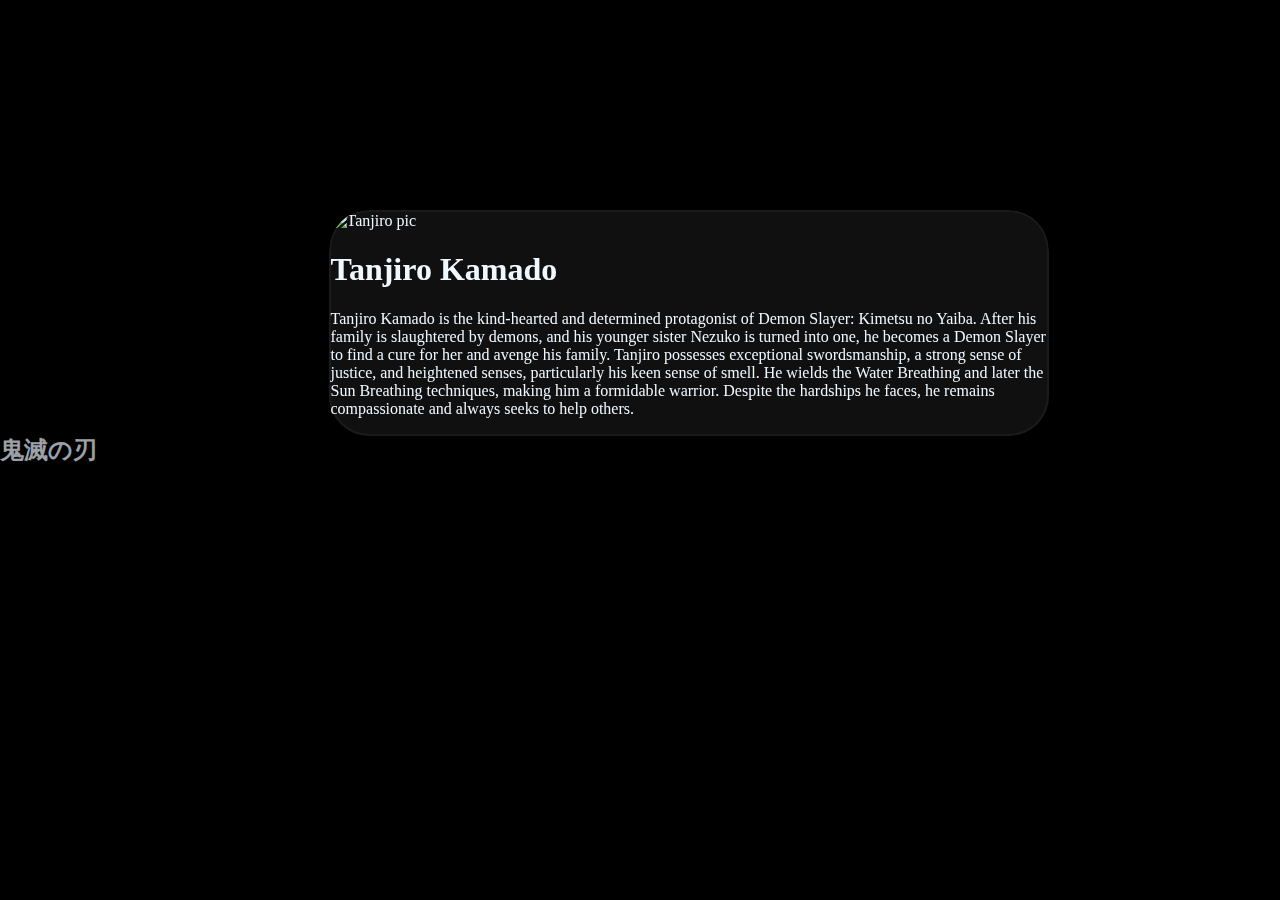
==== index.html @ b15b62b6 "add background image, update styles, change p and enhance content." ====
<!DOCTYPE html>
<html lang="en">
<head>
    <meta charset="UTF-8">
    <meta name="viewport" content="width=device-width, initial-scale=1.0">
    <link rel="stylesheet" href="style.css">
    <link rel="preconnect" href="https://fonts.googleapis.com">
    <link rel="preconnect" href="https://fonts.gstatic.com" crossorigin>
    <link href="https://fonts.googleapis.com/css2?family=Anton&family=Noto+Serif+JP:wght@200..900&family=Sora:wght@100..800&display=swap" rel="stylesheet">
    <title>Tanjiro Kamado</title>
</head>
<body>
    <div class="backgroundT">
        <h2>鬼滅の刃</h2>
        <div class="cardContainer">
            <div class="blurBox"> 
                <div class="content"> 
                    <img alt="Tanjiro pic" src="/Assets/tanjiro-Main-Image.png">
                    <div class="text">
                        <h1> Tanjiro Kamado </h1>
                        <p>Tanjiro Kamado is the kind-hearted and determined protagonist of Demon Slayer: Kimetsu no Yaiba. After his family is slaughtered by demons, and his younger sister Nezuko is turned into one, he becomes a Demon Slayer to find a cure for her and avenge his family. Tanjiro possesses exceptional swordsmanship, a strong sense of justice, and heightened senses, particularly his keen sense of smell. He wields the Water Breathing and later the Sun Breathing techniques, making him a formidable warrior. Despite the hardships he faces, he remains compassionate and always seeks to help others. 
                        </p>
                    </div>
                </div>
            </div>
        </div>
    </div>
</body>
---- style.css ----
html, body{
    height: 100%;
    margin: 0;
    padding: 0;
    color: hsl(208, 100%, 97%);
}

.backgroundT{
    background-image: url(/Assets/Bgs/Bg-Ds-ImgOne.webp);
    background-size: cover;
    background-repeat: no-repeat;
    background-position: center;
    background-color: rgb(0, 0, 0);
    height: 100vh;
    overflow-x: hidden;
    display: flex;
    align-items: center;
    justify-content: center;
    position: relative;
}

.backgroundT::before {
    content: "";
    position: absolute;
    width: 100%;
    height: 100%;
    background: rgba(0, 0, 0, 0.35);
    z-index: 0;
}
.cardContainer{
    width: 45rem;
    height: 30rem;
    margin: 0 auto;
    position: relative;
    overflow: hidden;
    border-radius: 40px;
}

.blurBox{
    background: hsla(0, 0%, 98%, 0.063);
    backdrop-filter: blur(0.4rem);
    -webkit-backdrop-filter:blur(0.4rem);
    border-radius: 40px;
    border: 2px solid rgba(245, 245, 245, 0.047);
}
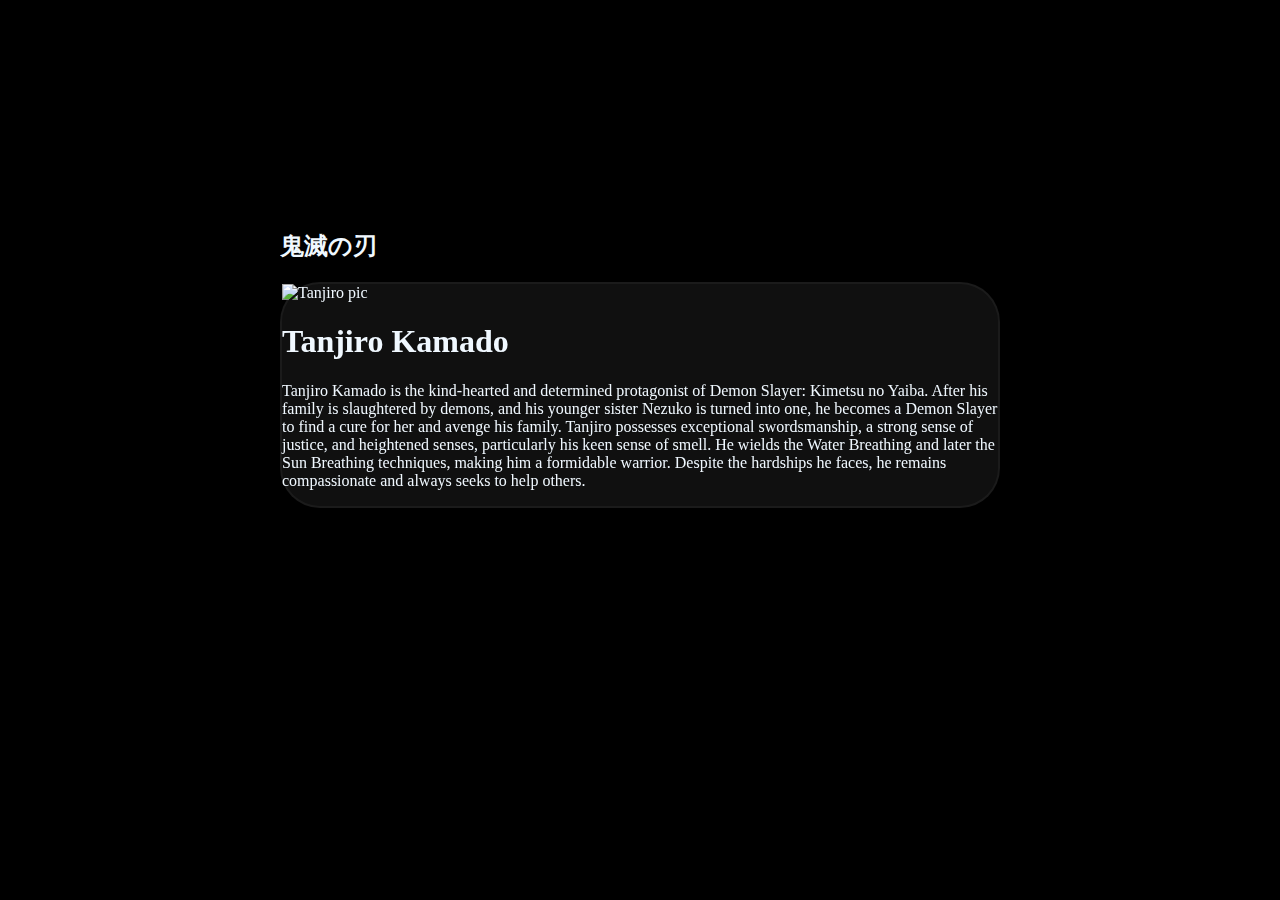
==== commit 53dd4af2: "remove unused decorative image and clean up HTML structure" ====
--- a/index.html
+++ b/index.html
@@ -11,8 +11,9 @@
 </head>
 <body>
     <div class="backgroundT">
-        <h2>鬼滅の刃</h2>
         <div class="cardContainer">
+            <h2>鬼滅の刃</h2>
+            <div class="line"> </div>
             <div class="blurBox"> 
                 <div class="content"> 
                     <img alt="Tanjiro pic" src="/Assets/tanjiro-Main-Image.png">
@@ -25,4 +26,4 @@
             </div>
         </div>
     </div>
-</body>+</body>
